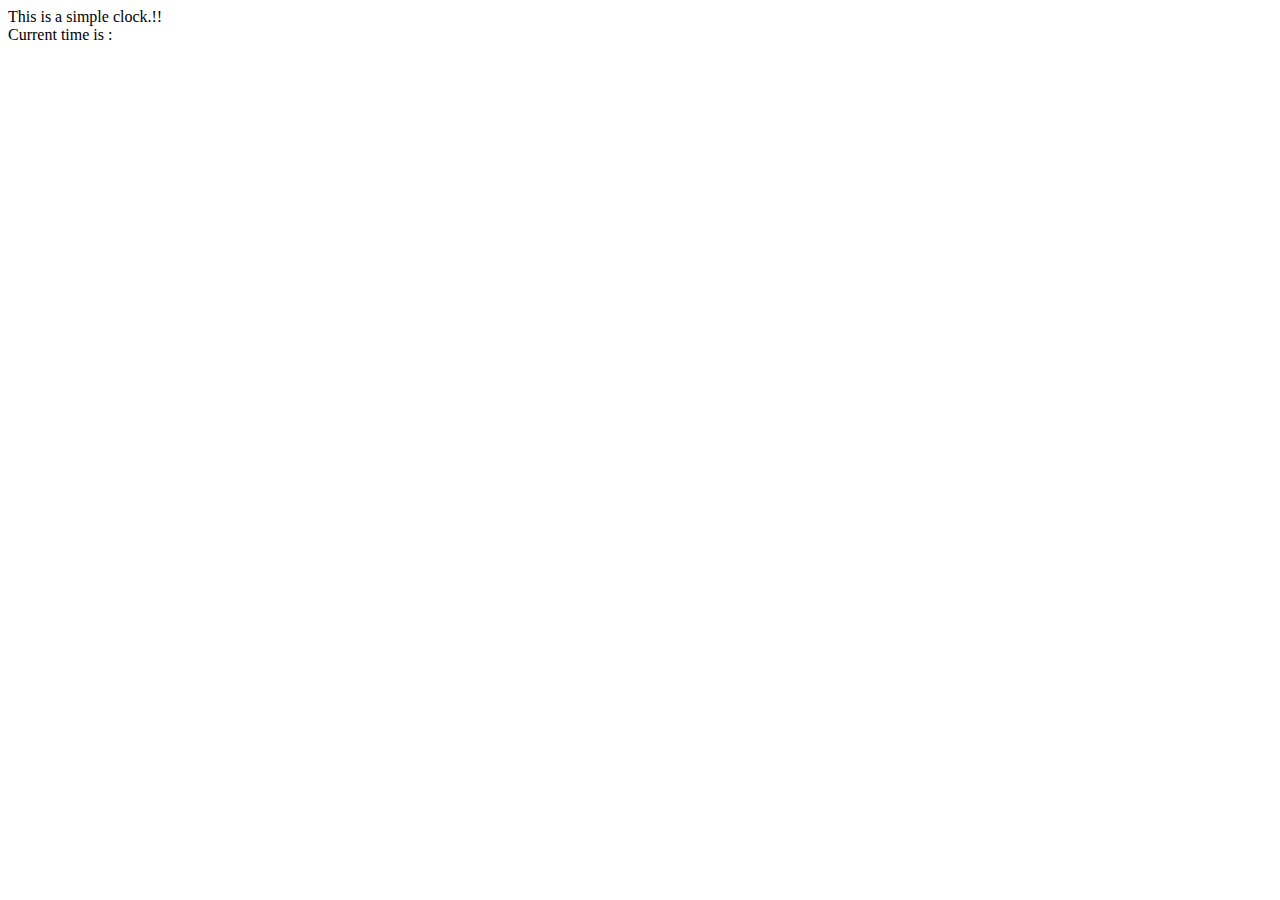
==== Simple Clock/index.html @ f285942a "Working" ====
<!DOCTYPE html>
<html lang="en">
  <head>
    <meta charset="UTF-8" />
    <meta name="viewport" content="width=device-width, initial-scale=1.0" />
    <link rel="stylesheet" href="style.css" />
    <title>Simple Clock</title>
  </head>
  <body>
    <div class="container">
      <div class="name">This is a simple clock.!!</div>
      <div class="main">Current time is : <span id="time"></span></div>
    </div>
  </body>
  <script src="script.js"></script>
</html>
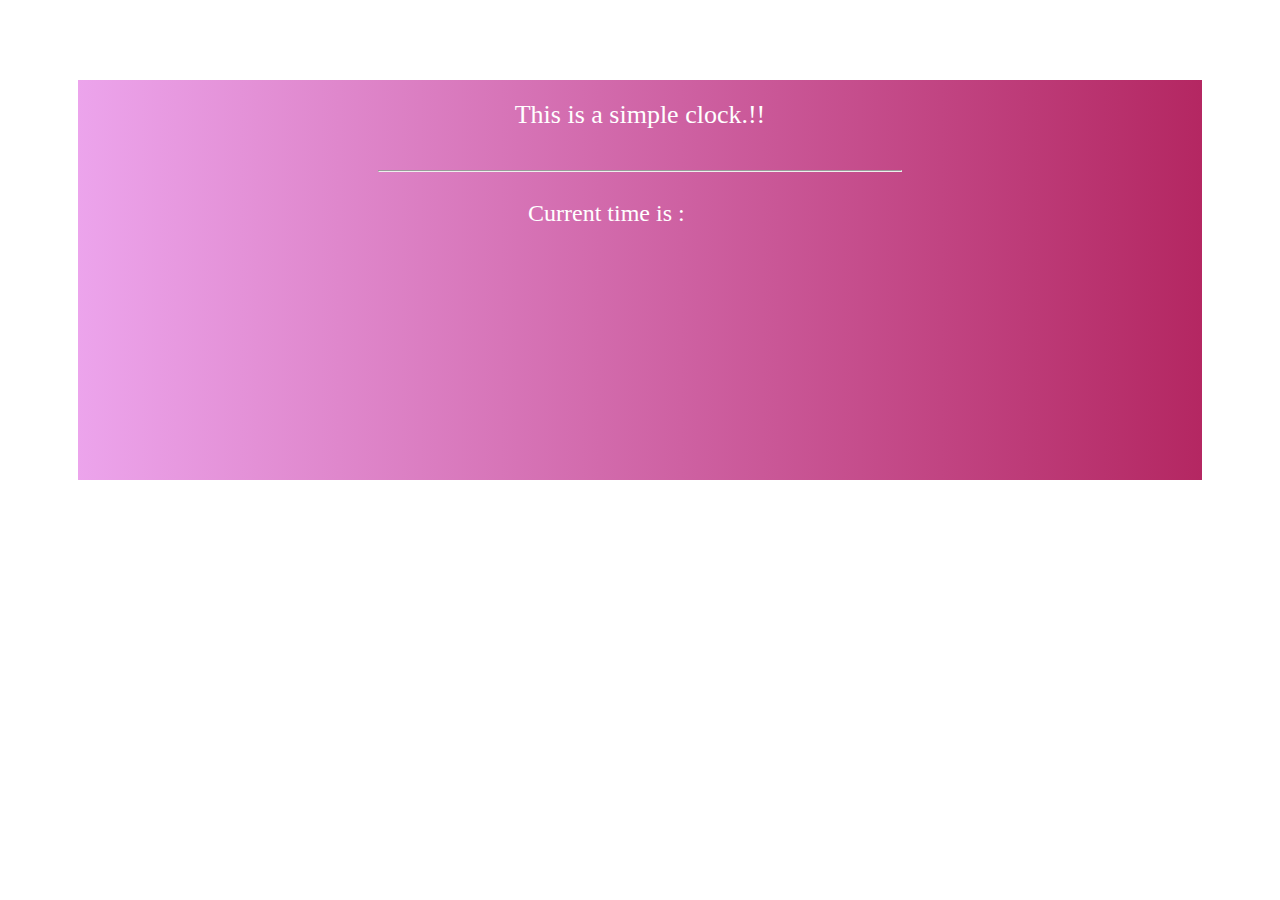
==== commit f2b06703: "style to page" ====
--- a/Simple Clock/index.html
+++ b/Simple Clock/index.html
@@ -7,9 +7,12 @@
     <title>Simple Clock</title>
   </head>
   <body>
-    <div class="container">
-      <div class="name">This is a simple clock.!!</div>
-      <div class="main">Current time is : <span id="time"></span></div>
+    <div class="content">
+      <div class="container">
+        <div class="name">This is a simple clock.!!</div>
+        <hr />
+        <div class="main">Current time is : <span id="time"></span></div>
+      </div>
     </div>
   </body>
   <script src="script.js"></script>
--- a/Simple Clock/style.css
+++ b/Simple Clock/style.css
@@ -0,0 +1,28 @@
+
+.container {
+  display: -moz-box;
+  margin: 80px 300px;
+  /* background-image: linear-gradient(to right, rgb(236, 164, 236) , rgb(180, 39, 98)); */
+}
+.content{
+    background-image: linear-gradient(to right, rgb(236, 164, 236) , rgb(180, 39, 98));
+    display: -moz-box;
+    margin: 0px 70px;
+    height: 400px;
+}
+
+.name {
+  font-size: 26px;
+  color: rgb(255, 255, 255);
+  margin-bottom: 20px;
+  padding: 20px;
+  text-align: center;
+}
+
+.main {
+    padding: 20px 0px;
+    margin: 0px 150px;
+    color: rgb(255, 255, 255);
+    font-family: Cambria, Cochin, Georgia, Times, "Times New Roman", serif;
+    font-size: x-large;
+}
